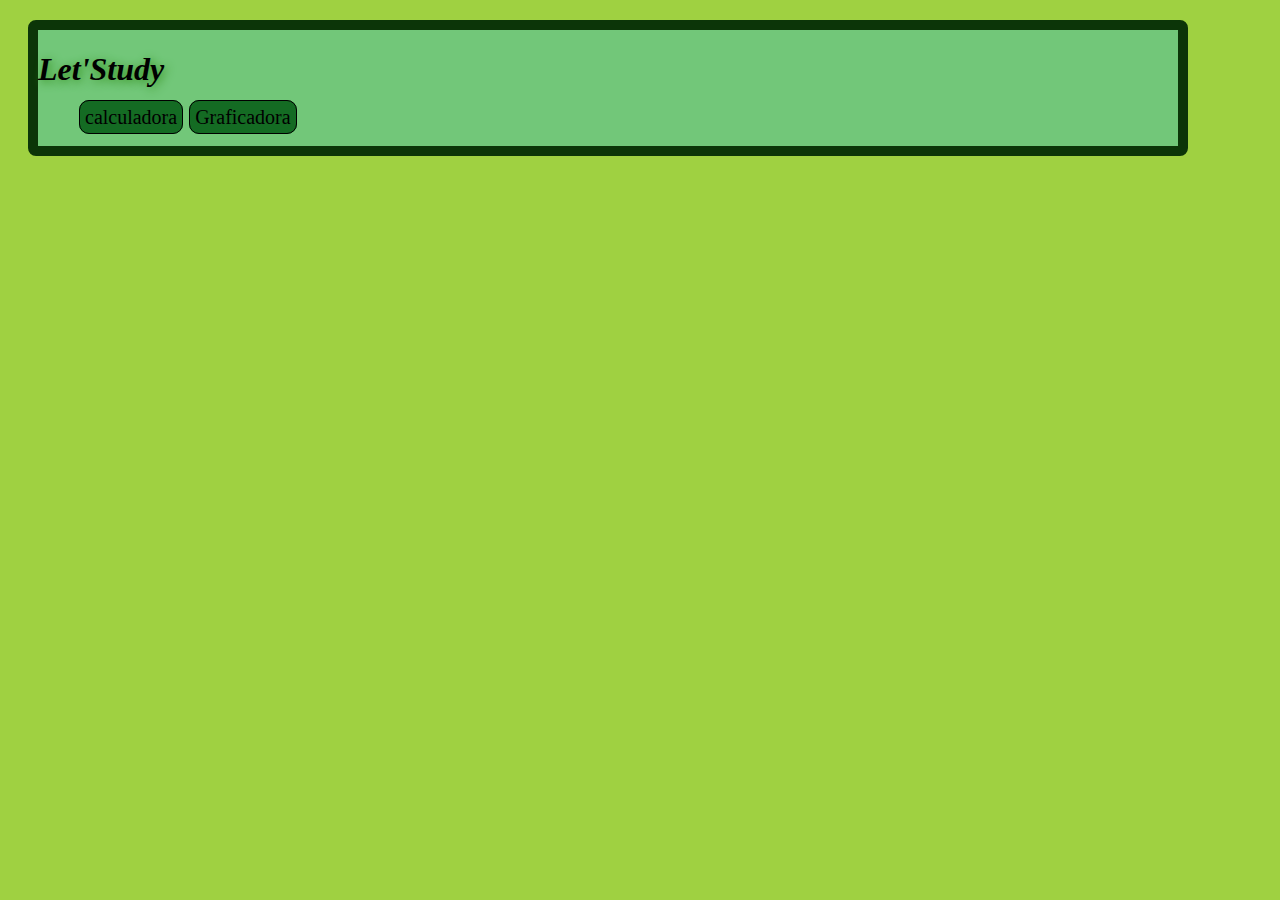
==== index.html @ cec03937 "CSS/calc.css" ====
<html>
<head>
    <title>LetStudy</title>
    <link rel="stylesheet" type="text/CSS" href="CSS/principal.css" media="screen"/>
</head>
<body>
    <div class="principal-bar">
        <h1>Let'Study</h1>
        <ul class="nav">
            <li><a href="Calculadora.html">calculadora</a></li>
            <li><a href="grafic.html">Graficadora</a></li>
        </ul>
    </div>
</body>
</html>
---- CSS/principal.css ----
body {
    background-color: rgb(159, 209, 65);
  }
  h1 {
    color: rgb(0, 0, 0);
    text-align: left;
    display:inline-block;
    font-family: Luminari, fantasy;
    font-style: italic;
    text-shadow: 2px 2px 10px rgb(51, 143, 28);
    margin-bottom: 1px;
    
  }
  a{
    text-decoration: none;
    color:black;
    border:solid 1px;
    padding:5px;
    background-color: rgb(20, 107, 35);
    border-radius: 10px;
  }
  .principal-bar{
    background-color: rgb(114, 199, 121);
    width: 1140px;
    border: 10px solid rgb(12, 53, 8);
    border-radius: 8px;
    padding: 50x;
    margin: 20px;
}
.nav li{
    display: inline-block;
    font-size: 20px;
    padding: 1px;
}
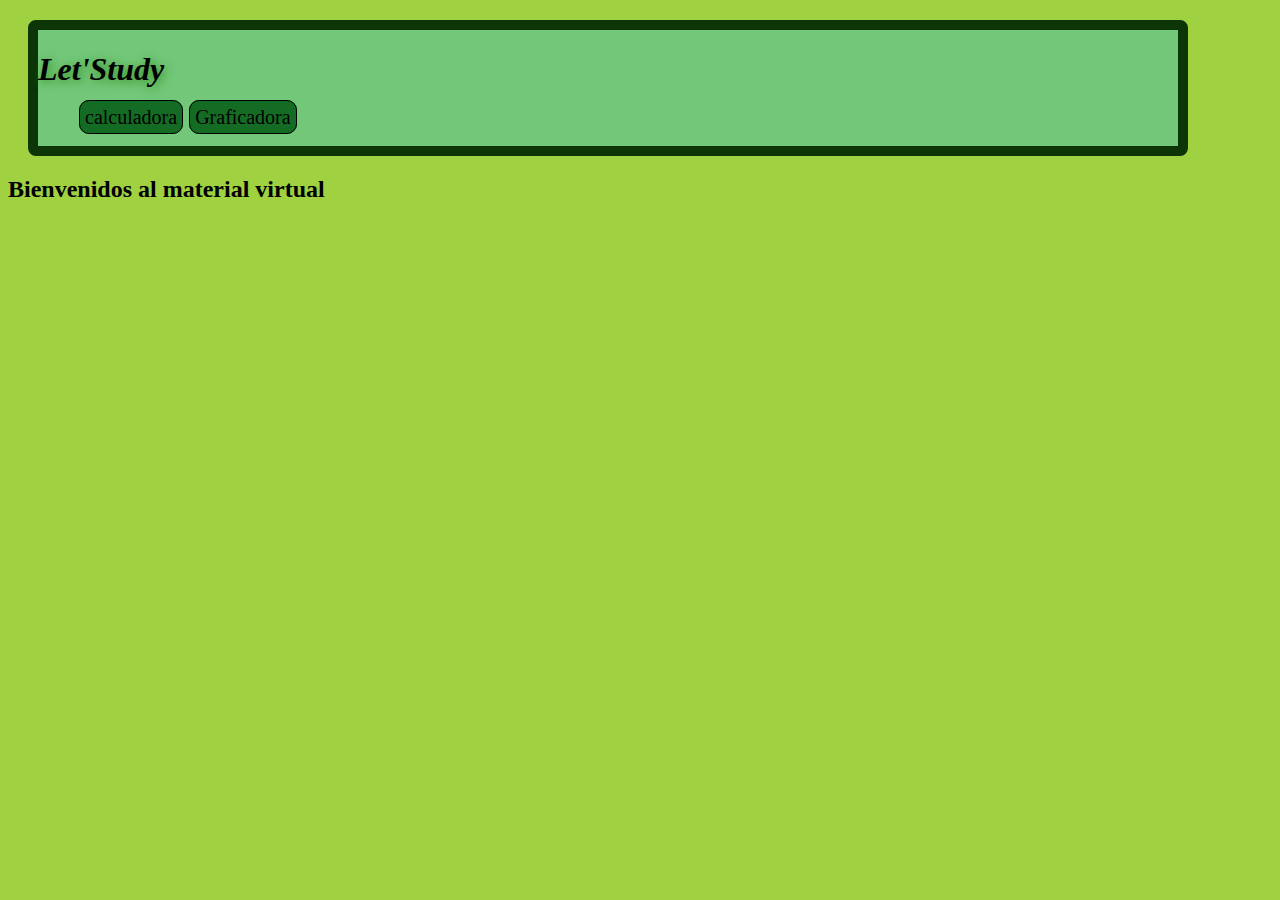
==== commit bd5783dc: "CSS/calc.css" ====
--- a/index.html
+++ b/index.html
@@ -11,5 +11,9 @@
             <li><a href="grafic.html">Graficadora</a></li>
         </ul>
     </div>
+    <div class="body">
+
+        <h2 id="page tittle">Bienvenidos al material virtual</h2><br>
+    </div>
 </body>
 </html>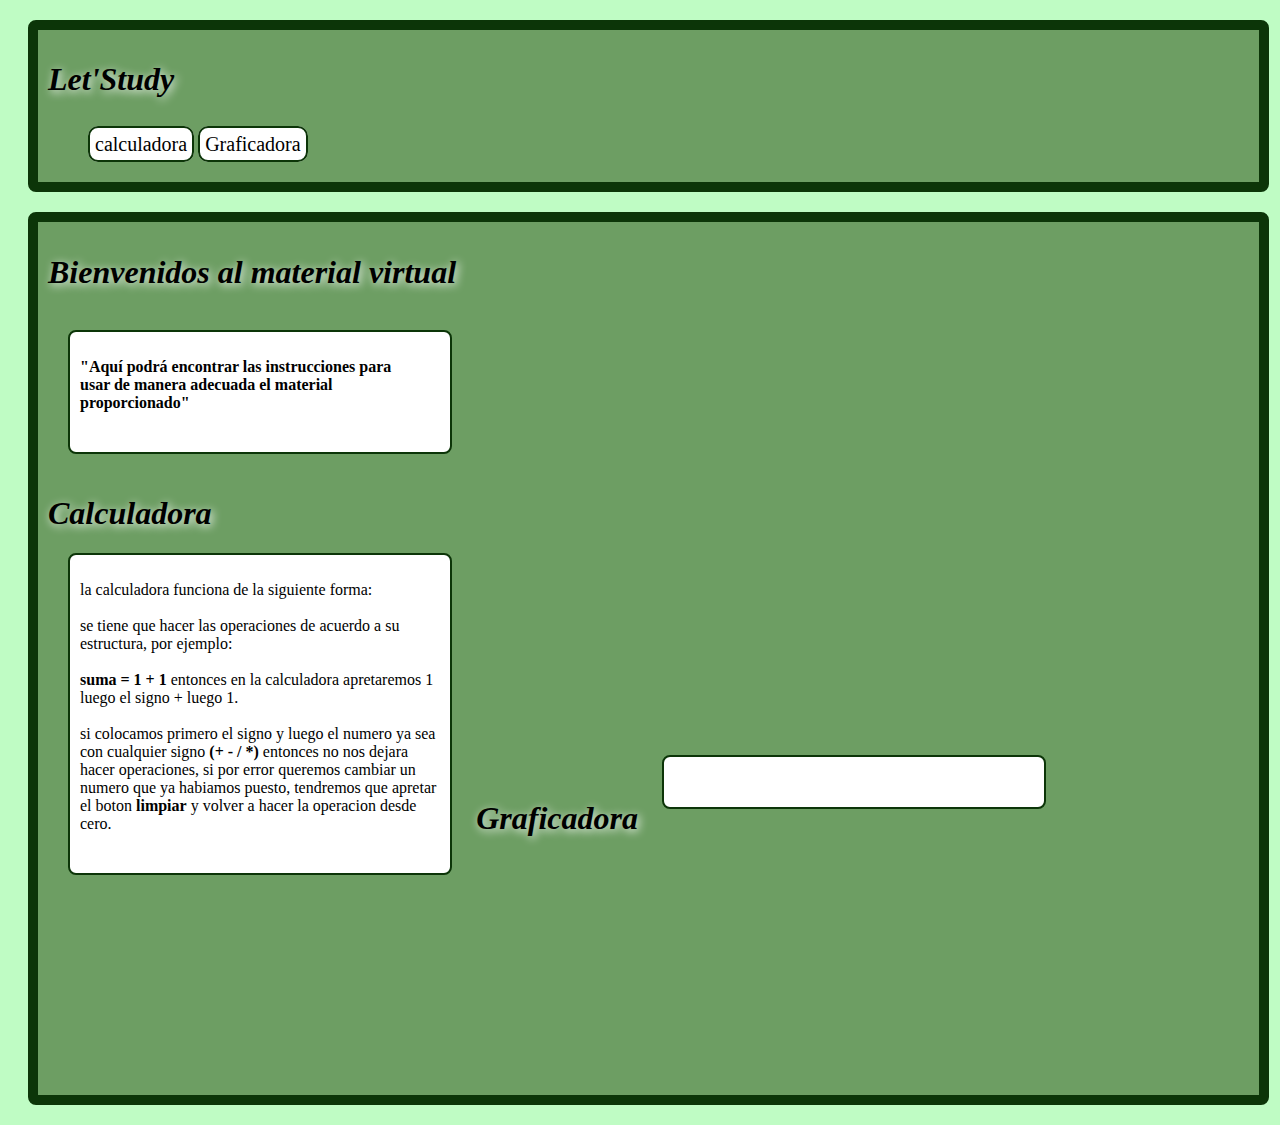
==== commit 070ffe92: "CSS/calc.css" ====
--- a/index.html
+++ b/index.html
@@ -5,7 +5,7 @@
 </head>
 <body>
     <div class="principal-bar">
-        <h1>Let'Study</h1>
+        <h1>Let'Study</h1><br><br>
         <ul class="nav">
             <li><a href="Calculadora.html">calculadora</a></li>
             <li><a href="grafic.html">Graficadora</a></li>
@@ -13,7 +13,36 @@
     </div>
     <div class="body">
 
-        <h2 id="page tittle">Bienvenidos al material virtual</h2><br>
+        <h1 id="page tittle">Bienvenidos al material virtual</h1><br><br>
+        <div class="notes">
+        <p><b>"Aquí podrá encontrar las instrucciones para<br>
+             usar de manera adecuada el material proporcionado"</b></p>
     </div>
+    <div id="calc">
+        <h1 >Calculadora</h1>
+    </div>
+
+    
+    <div id="expcalc" class="notes">
+        <p>la calculadora funciona de la siguiente forma:<br><br>
+            se tiene  que hacer las operaciones de acuerdo a su estructura,
+            por ejemplo:<br><br>
+            <b>suma =  1 + 1</b> entonces en la calculadora apretaremos 1 luego
+             el signo + luego 1.<br><br>        
+             si colocamos primero el signo y luego el numero ya sea con cualquier signo
+            <b>(+ - / *)</b> entonces no nos dejara hacer operaciones, si por error queremos
+             cambiar un numero que ya habiamos puesto, tendremos que apretar el boton <b>limpiar</b>
+              y volver a hacer la operacion desde cero. </p>
+            </div>
+    
+            <div id="graf">
+                <h1>Graficadora</h1>
+            </div>
+            <div id="expgraf" class="notes">
+                <p></p>
+            </div>
+  
+    </div>
+    
 </body>
 </html>--- a/CSS/principal.css
+++ b/CSS/principal.css
@@ -1,5 +1,5 @@
 body {
-    background-color: rgb(159, 209, 65);
+    background-color: rgb(191, 252, 196);
   }
   h1 {
     color: rgb(0, 0, 0);
@@ -7,28 +7,64 @@
     display:inline-block;
     font-family: Luminari, fantasy;
     font-style: italic;
-    text-shadow: 2px 2px 10px rgb(51, 143, 28);
+    text-shadow: 2px 2px 10px rgb(255, 255, 255);
     margin-bottom: 1px;
     
   }
   a{
     text-decoration: none;
     color:black;
-    border:solid 1px;
+    border:solid 2px rgb(12, 53, 8);
     padding:5px;
-    background-color: rgb(20, 107, 35);
+    background-color: rgb(255, 255, 255);
     border-radius: 10px;
   }
   .principal-bar{
-    background-color: rgb(114, 199, 121);
-    width: 1140px;
+    background-color: rgb(109, 158, 99);
+    width: 95%;
     border: 10px solid rgb(12, 53, 8);
     border-radius: 8px;
-    padding: 50x;
+    padding: 10px;
     margin: 20px;
 }
 .nav li{
     display: inline-block;
     font-size: 20px;
-    padding: 1px;
+}
+.body{
+  background-color: rgb(109, 158, 99);
+  width: 95%;
+  border: 10px transparent;
+  padding: 10px;
+  border: 10px solid rgb(12, 53, 8);
+  border-radius: 8px;
+  margin: 20px;
+  padding-bottom: 200px;
+}
+.notes{
+  background-color: rgb(255, 255, 255);
+  width: 30%;
+  border: 10px transparent;
+  padding: 10px;
+  border: 2px solid rgb(12, 53, 8);
+  border-radius: 8px;
+  margin: 20px;
+  padding-bottom: 2%;
+}
+#cacl{
+  text-align: right;
+  padding-left: 25%;
+  display: inline-block;
+}
+#expcalc{
+  display: inline-block;
+  
+}
+#graf{
+  text-align: right;
+  display: inline-block;
+}
+#expgraf{
+  display: inline-block;
+
 }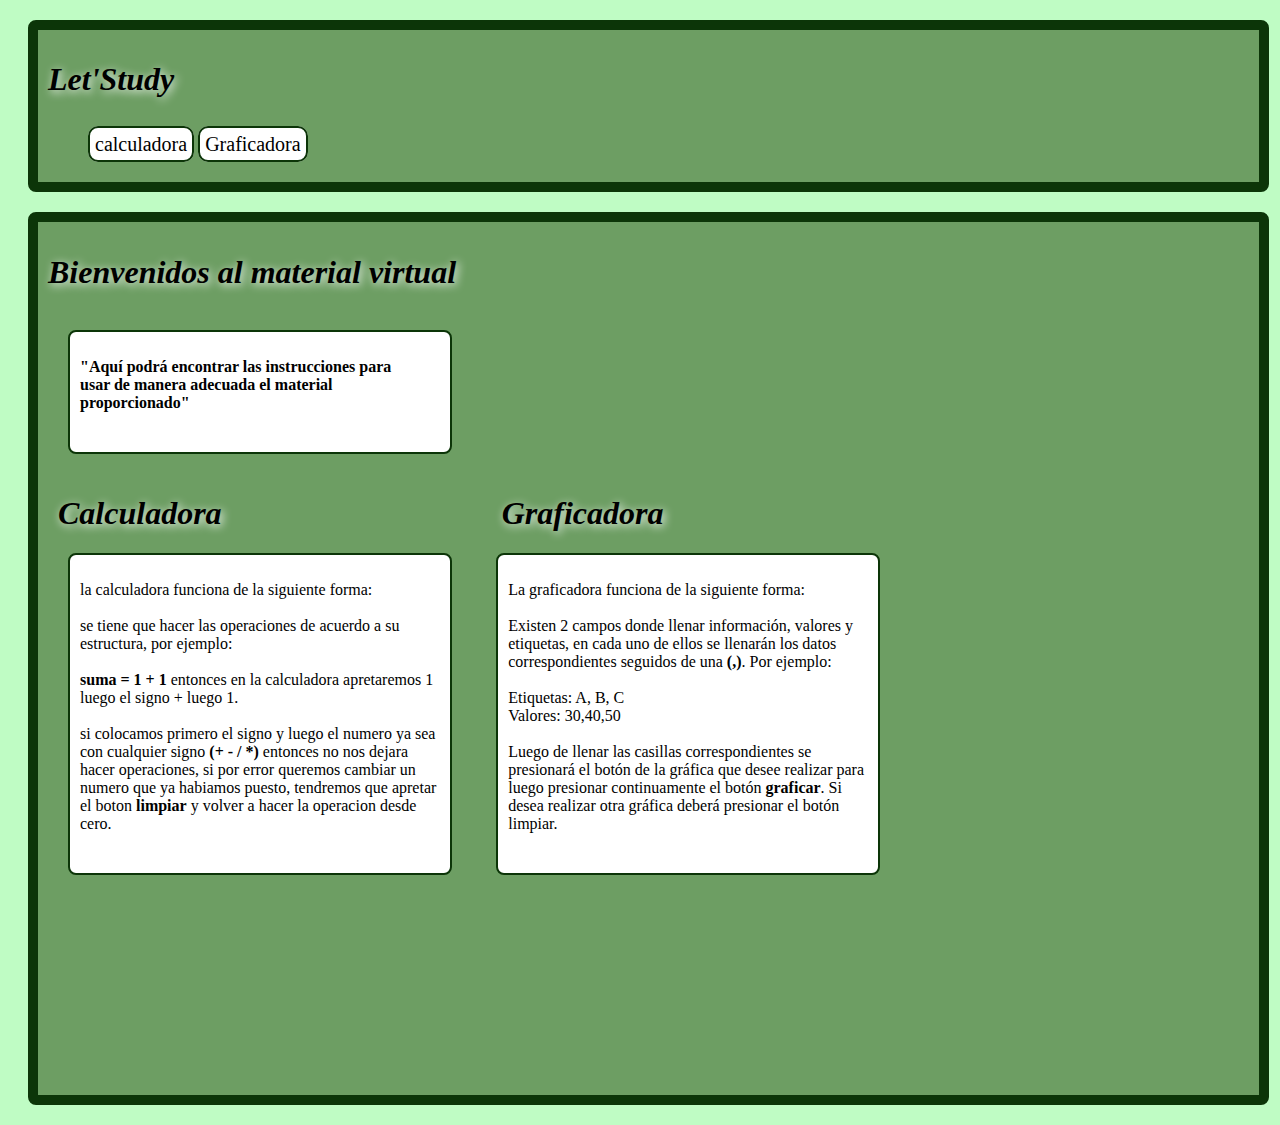
==== commit 8ed3207f: "CSS/graf.css" ====
--- a/index.html
+++ b/index.html
@@ -19,10 +19,9 @@
              usar de manera adecuada el material proporcionado"</b></p>
     </div>
     <div id="calc">
-        <h1 >Calculadora</h1>
+        <h1 id="calcs">Calculadora</h1>
+        <h1 id="graf">Graficadora</h1>
     </div>
-
-    
     <div id="expcalc" class="notes">
         <p>la calculadora funciona de la siguiente forma:<br><br>
             se tiene  que hacer las operaciones de acuerdo a su estructura,
@@ -35,11 +34,17 @@
               y volver a hacer la operacion desde cero. </p>
             </div>
     
-            <div id="graf">
-                <h1>Graficadora</h1>
-            </div>
+
             <div id="expgraf" class="notes">
-                <p></p>
+                <p>La graficadora funciona de la siguiente forma:<br><br>
+
+                    Existen 2 campos donde llenar información, valores y etiquetas, en cada uno de ellos se llenarán los datos correspondientes seguidos de una <b>(,)</b>. Por ejemplo:<br><br>
+                    
+                    Etiquetas: A, B, C<br>
+                    Valores: 30,40,50<br><br>
+                    
+                    Luego de llenar las casillas correspondientes se presionará el botón de la gráfica que desee realizar para luego presionar continuamente el botón <b>graficar</b>. Si desea realizar otra gráfica deberá presionar el botón limpiar.
+                    </p>
             </div>
   
     </div>
--- a/CSS/principal.css
+++ b/CSS/principal.css
@@ -52,18 +52,19 @@
   padding-bottom: 2%;
 }
 #cacl{
-  text-align: right;
-  padding-left: 25%;
   display: inline-block;
+}
+#calcs{
+  padding-left: 10px;
+}
+#graf{
+  padding-left: 23%;
 }
 #expcalc{
   display: inline-block;
   
 }
-#graf{
-  text-align: right;
-  display: inline-block;
-}
+
 #expgraf{
   display: inline-block;
 
